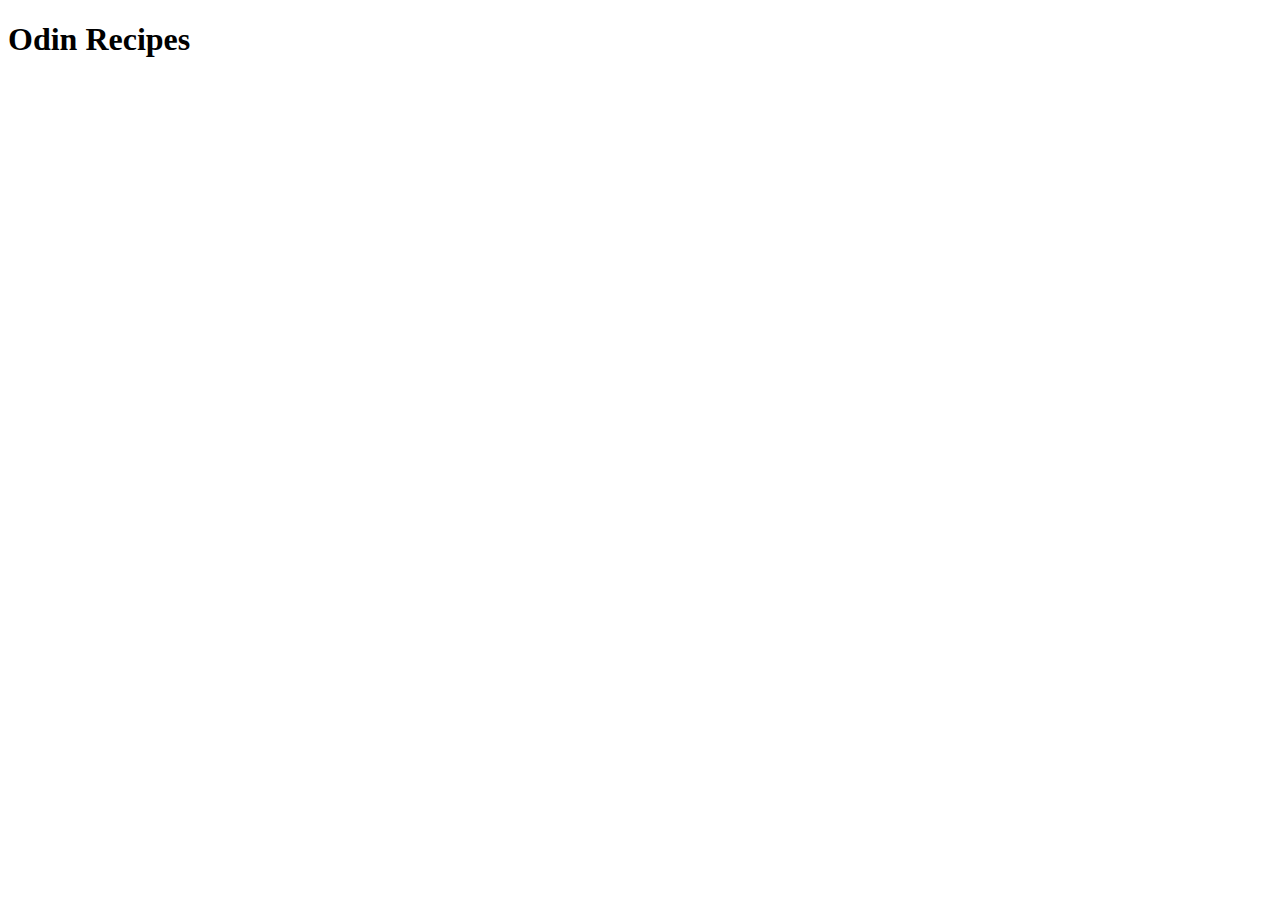
==== index.html @ 9e7748d8 "Created initial structure for website" ====
<!DOCTYPE html>
<html lang="en">
<head>
    <meta charset="UTF-8">
    <meta http-equiv="X-UA-Compatible" content="IE=edge">
    <meta name="viewport" content="width=device-width, initial-scale=1.0">
    <title>Document</title>
</head>
<body>
    <h1>Odin Recipes</h1>
</body>
</html>
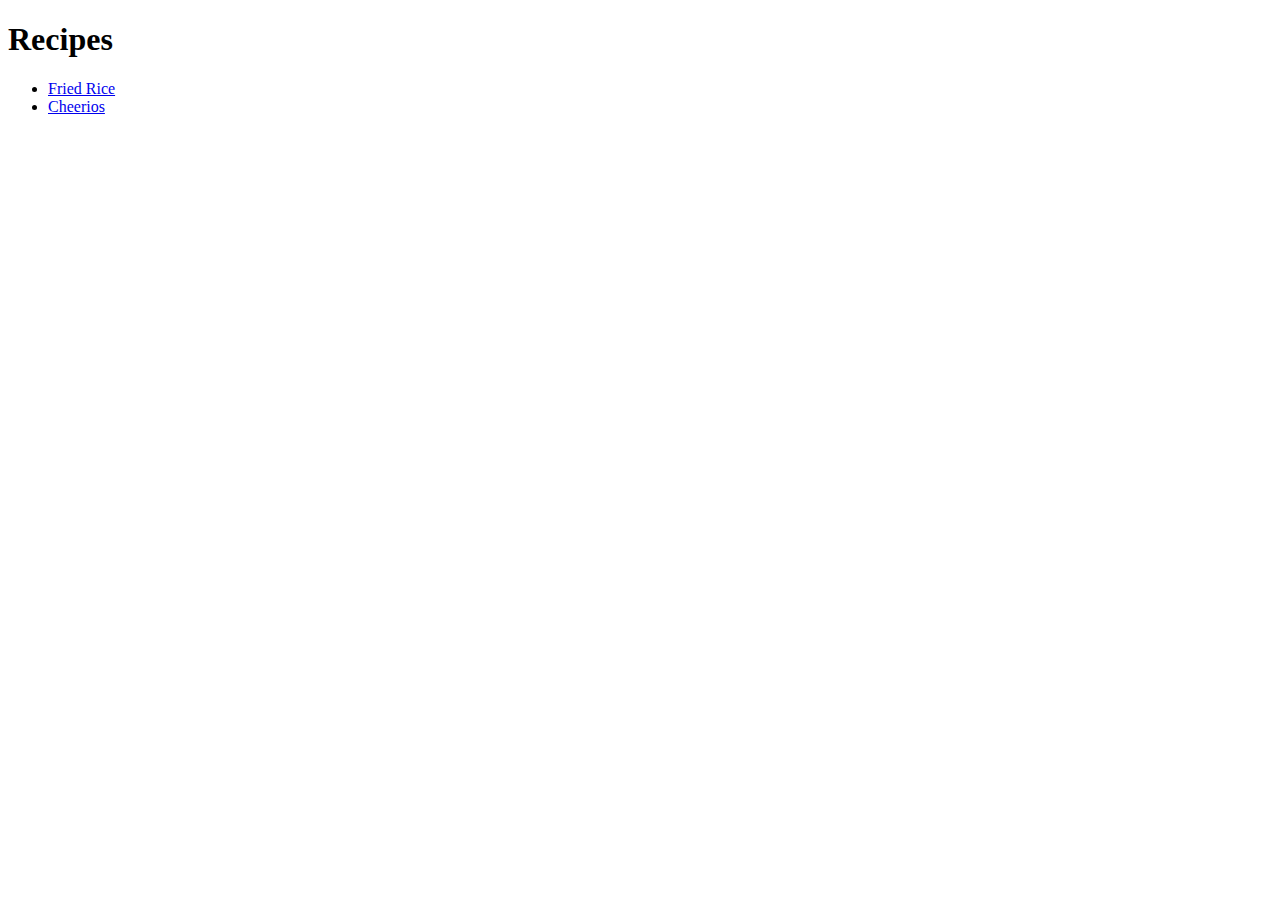
==== commit 3274bfe5: "Add Cheerios recipe and content, Add link to home on recipe pages" ====
--- a/index.html
+++ b/index.html
@@ -7,6 +7,11 @@
     <title>Document</title>
 </head>
 <body>
-    <h1>Odin Recipes</h1>
+    <h1>Recipes</h1>
+    <ul>
+        <li><a href="./recipes/friedrice.html">Fried Rice</a></li>
+        <li><a href="./recipes/cheerios.html">Cheerios</a></li>
+    </ul>
+    
 </body>
 </html>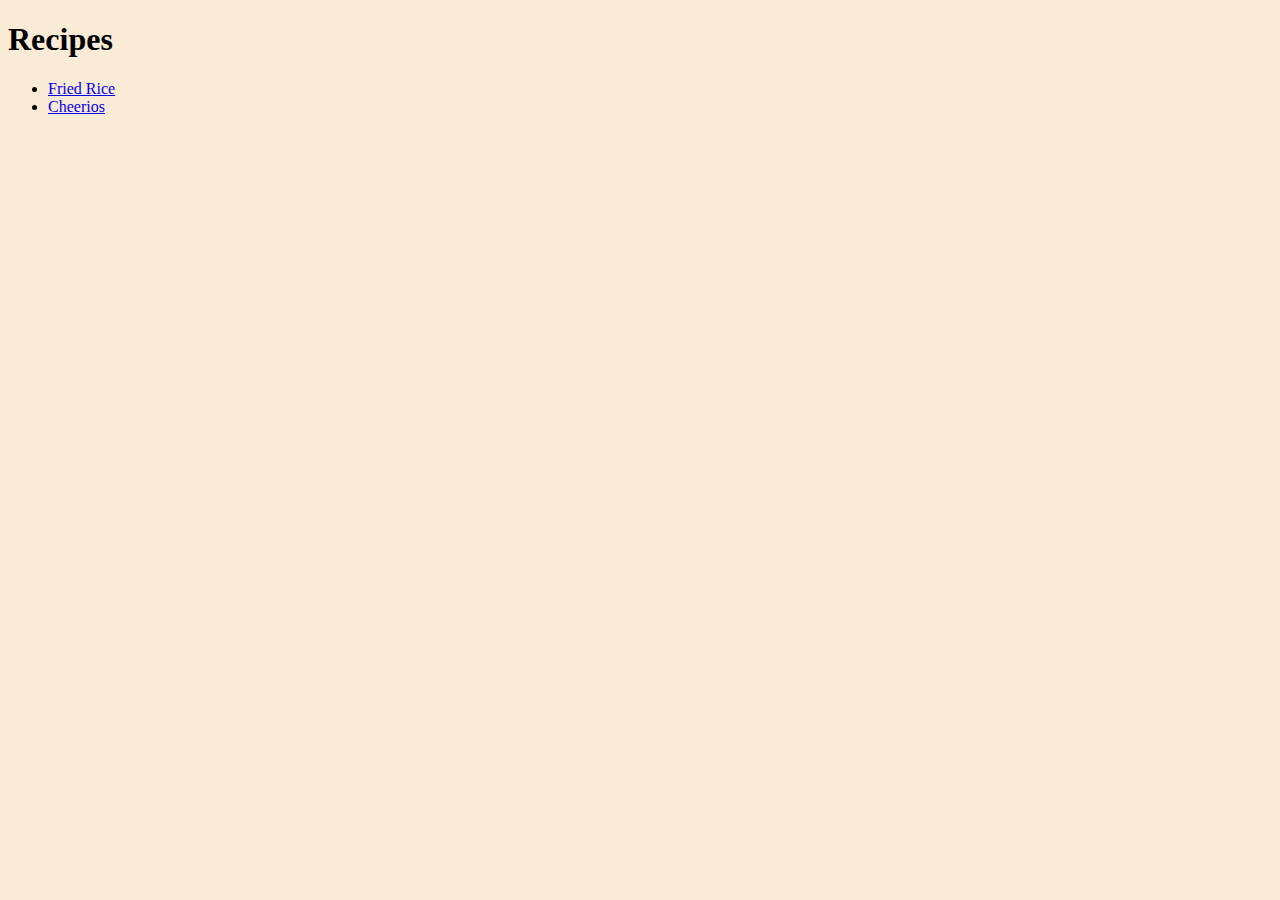
==== commit b9b38204: "Add css styling to homepage and recipes" ====
--- a/index.html
+++ b/index.html
@@ -1,6 +1,7 @@
 <!DOCTYPE html>
 <html lang="en">
 <head>
+    <link rel="stylesheet" href="styles.css">
     <meta charset="UTF-8">
     <meta http-equiv="X-UA-Compatible" content="IE=edge">
     <meta name="viewport" content="width=device-width, initial-scale=1.0">
--- a/styles.css
+++ b/styles.css
@@ -0,0 +1,7 @@
+img {
+    height:300px;
+    width:auto;
+}
+body {
+    background-color: antiquewhite;
+}